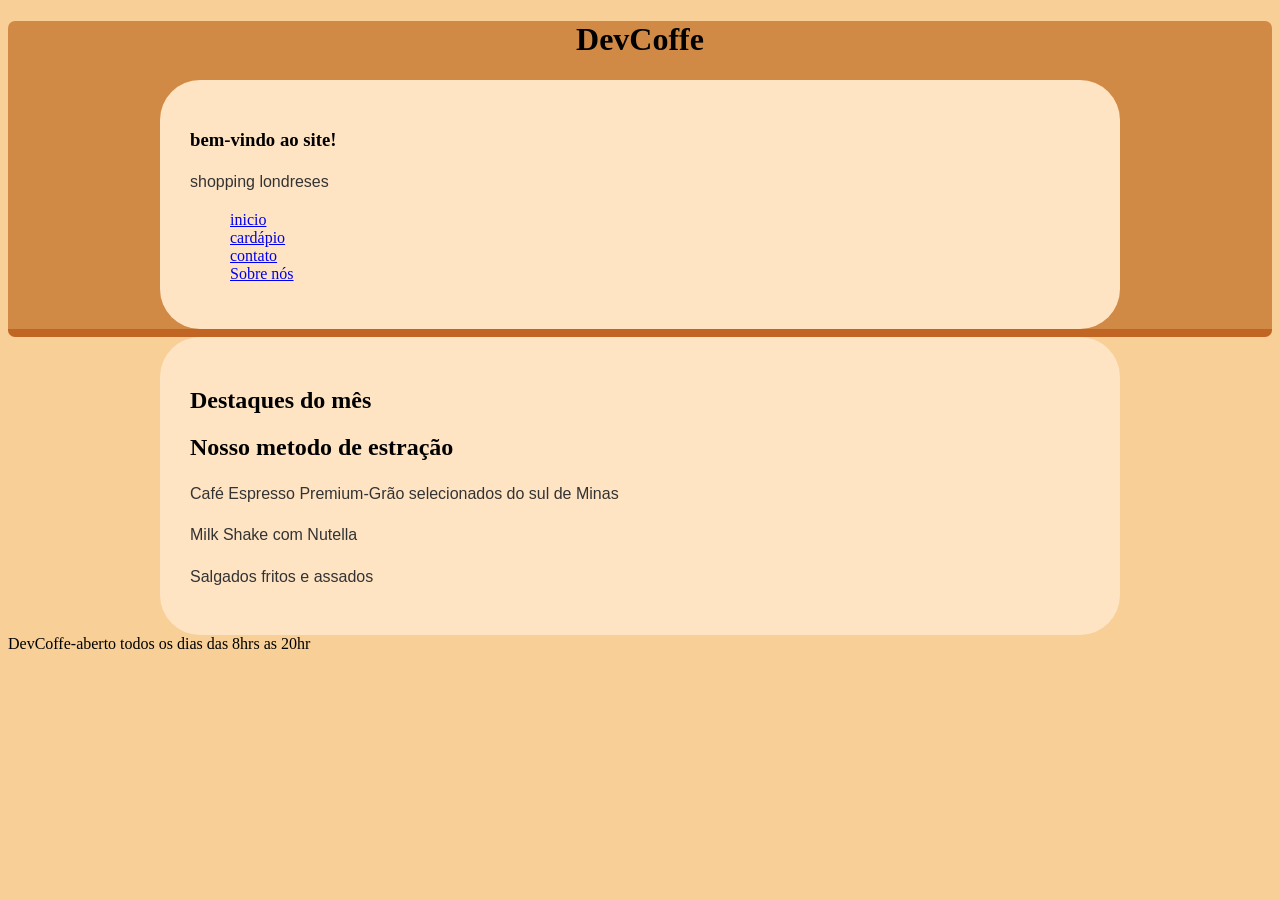
==== index.html @ 6b7dd86b "Primeiro Commit" ====
<!DOCTYPE html>
<html lang="pt-br">
<head>
    <meta charset="UTF-8">
    <meta name="viewport" content="width=device-width, initial-scale=1.0">
    <link rel="stylesheet" href="style.css"> 
    <title>DevCoffe | Cafeteria & Coworking</title>
</head>
<body>
  <header>
     <h1>DevCoffe</h1>
       <main>
        <h3><strong>bem-vindo ao site!</strong></h3>
         <p>shopping londreses</p>
      
        <ul class="lista café">
          <li><a href="index.html">inicio</a></li>
          <li><a href="cadapio.html">cardápio</a></li>
          <li><a href="contato.html">contato</a></li>
          <li><a href="sobre.html">Sobre nós</a></li>
        <ul>
  </header>
<main>
    <h2>Destaques do mês</h2>
    <h2>Nosso metodo de estração</h2>
    <p>Café Espresso Premium-Grão selecionados do sul de Minas</p>
    <p>Milk Shake com Nutella</p>
    <p>Salgados fritos e assados</p>
</main>
  <footer>DevCoffe-aberto todos os dias das 8hrs as 20hr</footer>    
</body>
</html>
---- style.css ----
body {background-color: rgb(247, 207, 151);}
P{
    font-family: Arial, Helvetica, sans-serif;
    color: #333;
    line-height: 1.6;
}

header {background-color: rgb(209, 137, 70);
border-radius: 7px;
border-bottom: 8px solid #c06524;}
header li{list-style: none;}
h1 {text-align: center;}
h2 {margin-bottom: 17px solid #c06524;
border-radius: 400px;
}


main {background-color: bisque;
    max-width: 900px;
    margin: 0 auto;
    padding: 30px;
    border-radius: 40px;
}

.produto {border:1px solid bisque(255, 161, 73);
            padding: 15px;     }


input {border: 1px solid chocolate;}

.form-grid {display: grid;
            grid-template-columns: 1fr 1fr;
            gap: 20px;}
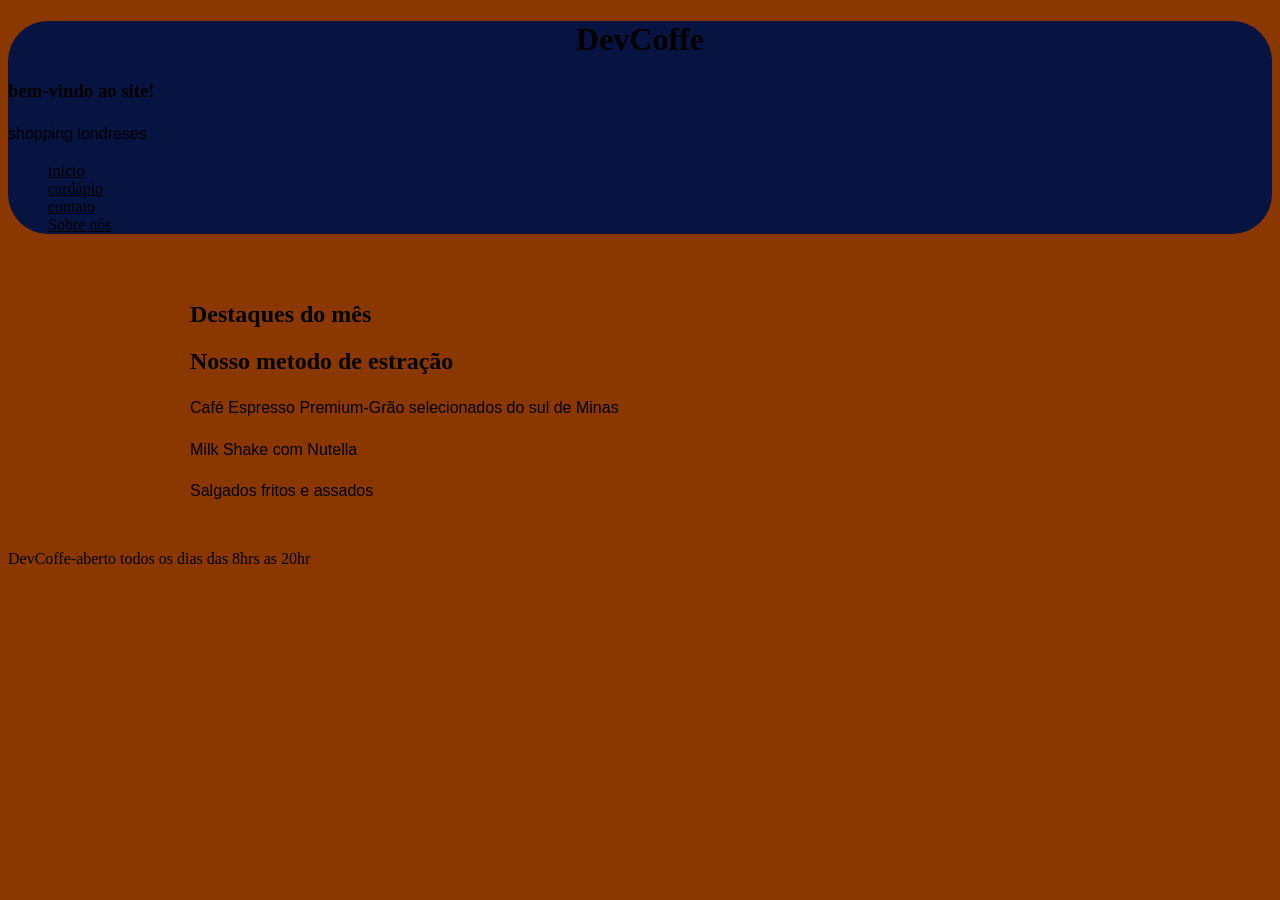
==== commit 5c4b3911: "cor e mudança de cor dos textos" ====
--- a/index.html
+++ b/index.html
@@ -9,7 +9,6 @@
 <body>
   <header>
      <h1>DevCoffe</h1>
-       <main>
         <h3><strong>bem-vindo ao site!</strong></h3>
          <p>shopping londreses</p>
       
--- a/style.css
+++ b/style.css
@@ -1,33 +1,54 @@
-body {background-color: rgb(247, 207, 151);}
-P{
+body {
+    background-color:rgb(138, 55, 0);
+}
+
+P {
     font-family: Arial, Helvetica, sans-serif;
-    color: #333;
+    color: #000000;
     line-height: 1.6;
 }
 
-header {background-color: rgb(209, 137, 70);
-border-radius: 7px;
-border-bottom: 8px solid #c06524;}
-header li{list-style: none;}
-h1 {text-align: center;}
-h2 {margin-bottom: 17px solid #c06524;
-border-radius: 400px;
+header {
+    background-color: rgb(7, 20, 66);
+    border-radius: 40px;
+    border-bottom: 30px;
+
+    margin-bottom: 17px;
+    border-radius: 40px;
 }
 
+header li {
+    list-style: none;
+}
+ header li a,
+ header li a:visited{
+    color: #000000;
+ }
+h1 {
+    text-align: center;
+}
 
-main {background-color: bisque;
+main {
+    background-color:#461c00(119, 54, 0);
     max-width: 900px;
     margin: 0 auto;
     padding: 30px;
     border-radius: 40px;
 }
 
-.produto {border:1px solid bisque(255, 161, 73);
-            padding: 15px;     }
+.produto {
+    border: 1px solid bisque(255, 161, 73);
+    padding: 10px;
+}
 
 
-input {border: 1px solid chocolate;}
+input {
+    border: 1px solid rgba(0, 0, 0, 0.822);
+}
 
-.form-grid {display: grid;
-            grid-template-columns: 1fr 1fr;
-            gap: 20px;}+.form-grid {
+    display: grid;
+    grid-template-columns: 1fr 1fr;
+    gap: 20px;
+}
+
